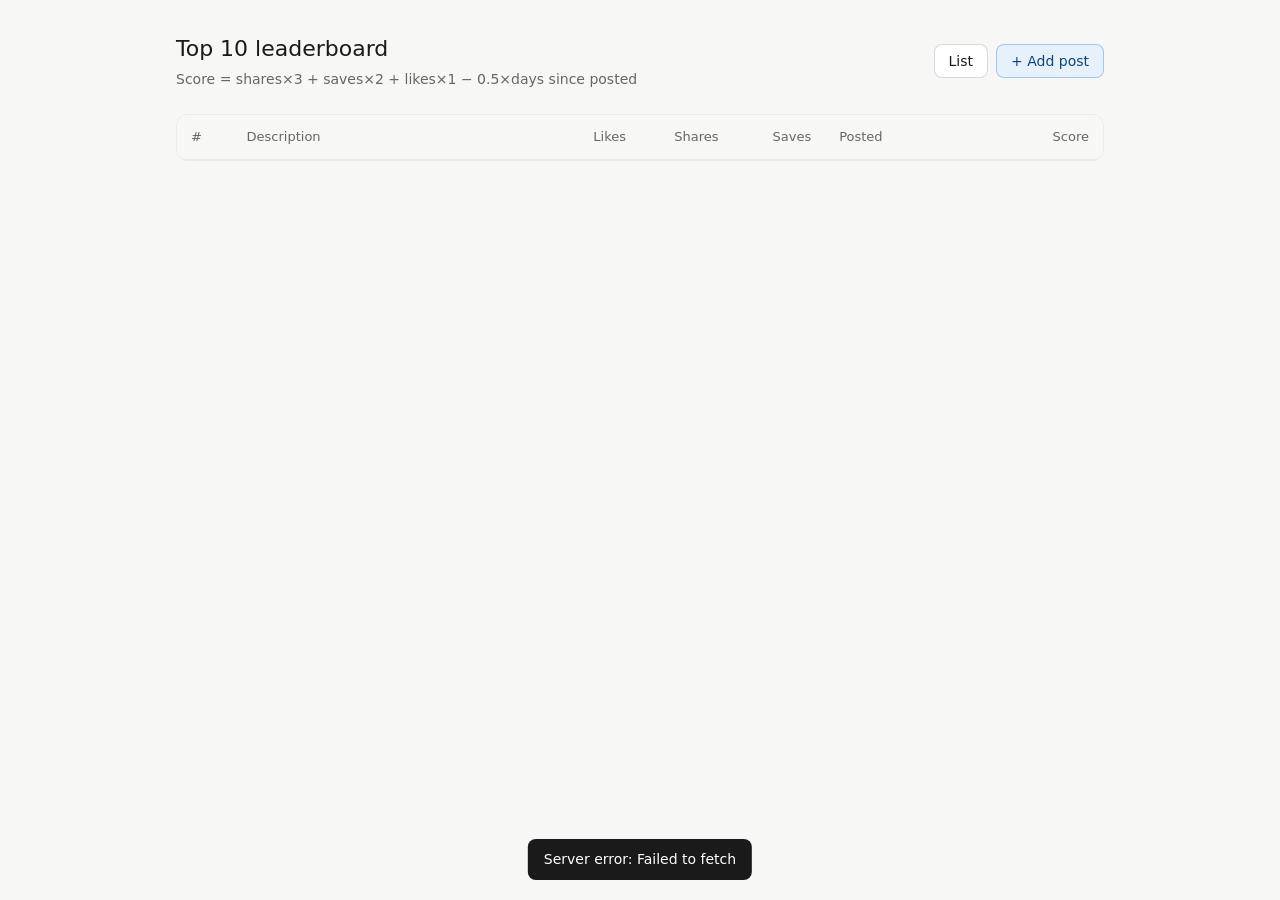
==== index.html @ f6952201 "Add files via upload" ====
<!doctype html>
<html lang="en">
<head>
  <meta charset="utf-8" />
  <meta name="viewport" content="width=device-width, initial-scale=1" />
  <title>Leaderboard</title>
  <style>
    :root {
      --bg:        #f7f7f5;
      --surface:   #ffffff;
      --border:    rgba(0,0,0,0.08);
      --border-2:  rgba(0,0,0,0.15);
      --text:      #1a1a1a;
      --muted:     #666;
      --subtle:    #999;
      --accent-bg: #e6f1fb;
      --accent-fg: #0c447c;
      --accent-bd: rgba(55,138,221,0.4);
      --radius:    12px;
      --radius-sm: 8px;
    }

    * { box-sizing: border-box; }
    body {
      margin: 0;
      font-family: -apple-system, BlinkMacSystemFont, "Segoe UI", system-ui, sans-serif;
      background: var(--bg);
      color: var(--text);
      line-height: 1.5;
    }
    .container { max-width: 960px; margin: 0 auto; padding: 2rem 1rem; }

    /* ---- Toolbar ---- */
    .toolbar {
      display: flex; align-items: center; justify-content: space-between;
      margin-bottom: 1.5rem; gap: 12px; flex-wrap: wrap;
    }
    .toolbar h1 { margin: 0 0 4px 0; font-size: 22px; font-weight: 500; }
    .toolbar .subtitle { margin: 0; font-size: 14px; color: var(--muted); }
    .toolbar-left { display: flex; align-items: center; gap: 10px; }
    .toolbar-right { display: flex; gap: 8px; align-items: flex-start; position: relative; }

    /* ---- Buttons ---- */
    button {
      background: var(--surface);
      border: 0.5px solid var(--border-2);
      border-radius: var(--radius-sm);
      padding: 8px 14px;
      font-size: 14px;
      font-family: inherit;
      color: var(--text);
      cursor: pointer;
      transition: background 0.12s;
    }
    button:hover { background: var(--bg); }
    button:active { transform: scale(0.98); }
    button.primary {
      background: var(--accent-bg);
      border-color: var(--accent-bd);
      color: var(--accent-fg);
      font-weight: 500;
    }
    button.icon-btn { padding: 6px 10px; font-size: 14px; }
    button.active { background: var(--bg); font-weight: 500; }
    button.engagement { font-size: 13px; padding: 6px 12px; }
    button.engagement .count { color: var(--muted); margin-left: 4px; }

    /* ---- Table (leaderboard) ---- */
    .card {
      background: var(--surface);
      border: 0.5px solid var(--border);
      border-radius: var(--radius);
      overflow: hidden;
    }
    table { width: 100%; border-collapse: collapse; table-layout: fixed; }
    th, td {
      padding: 12px 14px; font-size: 14px; text-align: left;
      border-bottom: 0.5px solid var(--border);
    }
    th {
      background: var(--bg);
      font-size: 13px; font-weight: 500; color: var(--muted);
    }
    tbody tr:last-child td { border-bottom: none; }
    td.num, th.num { text-align: right; }
    .rank { color: var(--muted); font-variant-numeric: tabular-nums; }
    .empty-state {
      padding: 3rem 1rem; text-align: center; color: var(--subtle);
    }

    /* ---- List view cards ---- */
    .post-list { display: flex; flex-direction: column; gap: 10px; }
    .post-card {
      background: var(--surface);
      border: 0.5px solid var(--border);
      border-radius: var(--radius);
      padding: 1rem 1.25rem;
    }
    .post-head {
      display: flex; justify-content: space-between;
      gap: 12px; align-items: flex-start; margin-bottom: 10px;
    }
    .post-desc { margin: 0; font-size: 15px; font-weight: 500; flex: 1; }
    .post-time { font-size: 12px; color: var(--subtle); white-space: nowrap; }
    .post-actions {
      display: flex; justify-content: space-between; align-items: center;
      flex-wrap: wrap; gap: 10px;
    }
    .post-actions-left { display: flex; gap: 8px; flex-wrap: wrap; }
    .post-score { font-size: 12px; color: var(--subtle); }

    /* ---- Filters dropdown ---- */
    .dropdown {
      position: absolute; top: calc(100% + 6px); right: 0;
      background: var(--surface); border: 0.5px solid var(--border-2);
      border-radius: var(--radius-sm); min-width: 220px; padding: 6px;
      z-index: 10;
      box-shadow: 0 4px 12px rgba(0,0,0,0.05);
    }
    .dropdown-label {
      margin: 6px 10px 4px; font-size: 11px; font-weight: 500;
      color: var(--subtle); text-transform: uppercase; letter-spacing: 0.05em;
    }
    .dropdown-item {
      display: flex; align-items: center; justify-content: space-between;
      padding: 8px 10px; font-size: 14px; border-radius: var(--radius-sm);
      cursor: pointer;
    }
    .dropdown-item:hover { background: var(--bg); }
    .dropdown-item.active { background: var(--bg); }
    .dropdown-hint {
      margin: 6px 10px 4px; padding-top: 6px;
      border-top: 0.5px solid var(--border); font-size: 11px; color: var(--subtle);
    }
    .hidden { display: none !important; }

    /* ---- Modal ---- */
    .modal-backdrop {
      position: fixed; inset: 0; background: rgba(0,0,0,0.45);
      display: flex; align-items: center; justify-content: center;
      z-index: 100; padding: 2rem 1rem;
    }
    .modal {
      background: var(--surface); border-radius: var(--radius);
      border: 0.5px solid var(--border); width: 100%; max-width: 440px;
      overflow: hidden;
    }
    .modal-head {
      padding: 1.25rem 1.5rem;
      border-bottom: 0.5px solid var(--border);
      display: flex; align-items: center; justify-content: space-between;
    }
    .modal-head h2 { margin: 0; font-size: 18px; font-weight: 500; }
    .modal-body { padding: 1.25rem 1.5rem; }
    .modal-body label { display: block; font-size: 13px; font-weight: 500;
      color: var(--muted); margin-bottom: 6px; }
    .modal-body label.small { font-size: 12px; color: var(--subtle);
      font-weight: 400; margin-bottom: 4px; }
    .modal-body textarea, .modal-body input {
      width: 100%; padding: 8px 12px; font-size: 14px; font-family: inherit;
      border: 0.5px solid var(--border-2); border-radius: var(--radius-sm);
      background: var(--surface); color: var(--text);
    }
    .modal-body textarea { min-height: 72px; resize: vertical; }
    .field-hint { margin: 4px 0 0 0; font-size: 12px; color: var(--subtle); }
    .grid-3 { display: grid; grid-template-columns: 1fr 1fr 1fr; gap: 10px;
      margin-bottom: 1.5rem; }
    .modal-actions { display: flex; justify-content: flex-end; gap: 8px; }

    /* ---- Toast ---- */
    .toast {
      position: fixed; bottom: 20px; left: 50%; transform: translateX(-50%);
      background: var(--text); color: var(--surface);
      padding: 10px 16px; border-radius: var(--radius-sm); font-size: 14px;
      z-index: 200; opacity: 0; transition: opacity 0.2s;
    }
    .toast.show { opacity: 1; }
  </style>
</head>
<body>

<div class="container">

  <!-- ============ HOME (leaderboard) ============ -->
  <div id="home-view">
    <div class="toolbar">
      <div>
        <h1>Top 10 leaderboard</h1>
        <p class="subtitle">Score = shares×3 + saves×2 + likes×1 − 0.5×days since posted</p>
      </div>
      <div class="toolbar-right">
        <button id="btn-open-list">List</button>
        <button class="primary" id="btn-open-add-home">+ Add post</button>
      </div>
    </div>
    <div class="card">
      <table>
        <thead>
          <tr>
            <th style="width:6%">#</th>
            <th style="width:34%">Description</th>
            <th class="num" style="width:10%">Likes</th>
            <th class="num" style="width:10%">Shares</th>
            <th class="num" style="width:10%">Saves</th>
            <th style="width:15%">Posted</th>
            <th class="num" style="width:15%">Score</th>
          </tr>
        </thead>
        <tbody id="leaderboard-body"></tbody>
      </table>
    </div>
  </div>

  <!-- ============ LIST VIEW ============ -->
  <div id="list-view" class="hidden">
    <div class="toolbar">
      <div class="toolbar-left">
        <button class="icon-btn" id="btn-back">←</button>
        <div>
          <h1>All posts</h1>
          <p class="subtitle" id="list-subtitle">Interact to boost a post up the leaderboard</p>
        </div>
      </div>
      <div class="toolbar-right">
        <div style="position:relative">
          <button id="btn-filters">
            <span>Filters</span>
            <span id="filter-indicator" style="color:var(--muted);font-size:12px"></span>
            <span style="font-size:10px;color:var(--muted)">▼</span>
          </button>
          <div class="dropdown hidden" id="filters-dropdown">
            <div class="dropdown-label">Sort by column</div>
            <div class="dropdown-item" data-sort="score">
              <span>Score</span><span class="arrow"></span>
            </div>
            <div class="dropdown-item" data-sort="description">
              <span>Description</span><span class="arrow"></span>
            </div>
            <div class="dropdown-item" data-sort="likes">
              <span>Likes</span><span class="arrow"></span>
            </div>
            <div class="dropdown-item" data-sort="shares">
              <span>Shares</span><span class="arrow"></span>
            </div>
            <div class="dropdown-item" data-sort="saves">
              <span>Saves</span><span class="arrow"></span>
            </div>
            <div class="dropdown-item" data-sort="posted">
              <span>Posted</span><span class="arrow"></span>
            </div>
            <div class="dropdown-hint">Click once for ↑, again for ↓</div>
          </div>
        </div>
        <button class="primary" id="btn-open-add-list">+ Add post</button>
      </div>
    </div>
    <div class="post-list" id="post-list"></div>
  </div>

  <!-- ============ ADD MODAL ============ -->
  <div class="modal-backdrop hidden" id="modal-backdrop">
    <div class="modal">
      <div class="modal-head">
        <h2>Add a new post</h2>
        <button class="icon-btn" id="btn-close-modal">×</button>
      </div>
      <div class="modal-body">
        <div style="margin-bottom:1.25rem">
          <label>Description</label>
          <textarea id="input-description" placeholder="What's the post about?" maxlength="500"></textarea>
          <p class="field-hint">Required · max 500 characters</p>
        </div>
        <label style="margin-bottom:10px">Initial engagement <span style="font-weight:400;color:var(--subtle)">(optional)</span></label>
        <div class="grid-3">
          <div>
            <label class="small">Likes</label>
            <input type="number" min="0" value="0" id="input-likes" />
          </div>
          <div>
            <label class="small">Shares</label>
            <input type="number" min="0" value="0" id="input-shares" />
          </div>
          <div>
            <label class="small">Saves</label>
            <input type="number" min="0" value="0" id="input-saves" />
          </div>
        </div>
        <div class="modal-actions">
          <button id="btn-cancel-add">Cancel</button>
          <button class="primary" id="btn-submit-add">Add post</button>
        </div>
      </div>
    </div>
  </div>

  <div class="toast" id="toast"></div>

</div>

<script>
/* ============================================================
   API client — every endpoint wrapped in one function.
   Base URL is in one place so it's easy to point at a hosted server.
   ============================================================ */
const API = "http://127.0.0.1:8000";

async function req(path, opts = {}) {
  const res = await fetch(`${API}${path}`, {
    headers: { "Content-Type": "application/json" },
    ...opts,
  });
  if (!res.ok) {
    const body = await res.text();
    throw new Error(`${res.status}: ${body}`);
  }
  return res.status === 204 ? null : res.json();
}

const api = {
  leaderboard: () => req("/leaderboard"),
  posts: (sortBy, order) => req(`/posts?sort_by=${sortBy}&order=${order}`),
  add: (body) => req("/add", { method: "POST", body: JSON.stringify(body) }),
  like:  (id) => req(`/posts/${id}/like`,  { method: "POST" }),
  share: (id) => req(`/posts/${id}/share`, { method: "POST" }),
  save:  (id) => req(`/posts/${id}/save`,  { method: "POST" }),
};

/* ============================================================
   View state — which screen, which sort.
   ============================================================ */
const state = {
  view: "home",             // "home" | "list"
  sortBy: "score",          // active sort column
  order: "desc",            // "asc" | "desc"
};

/* ============================================================
   Utilities
   ============================================================ */
function relativeTime(iso) {
  const then = new Date(iso);
  const days = Math.floor((new Date() - then) / 86400000);
  if (days <= 0) return "Posted today";
  if (days === 1) return "Posted yesterday";
  return `Posted ${days} days ago`;
}

function fmtScore(n) {
  // Integer if whole, else 1 decimal. Avoids "170.0" noise while keeping "20.5".
  return Number.isInteger(n) ? String(n) : n.toFixed(1);
}

function toast(msg) {
  const el = document.getElementById("toast");
  el.textContent = msg;
  el.classList.add("show");
  setTimeout(() => el.classList.remove("show"), 1500);
}

/* ============================================================
   Home view renderer
   ============================================================ */
async function renderHome() {
  const tbody = document.getElementById("leaderboard-body");
  const posts = await api.leaderboard();

  if (posts.length === 0) {
    tbody.innerHTML = `
      <tr><td colspan="7" class="empty-state">
        <div style="font-size:24px;color:var(--subtle)">+</div>
        <div>No posts yet</div>
        <div style="font-size:13px;color:var(--subtle)">Click "Add post" to submit your first entry</div>
      </td></tr>`;
    return;
  }

  tbody.innerHTML = posts.map((p, i) => `
    <tr>
      <td class="rank">${i + 1}</td>
      <td>${escapeHtml(p.description)}</td>
      <td class="num">${p.likes}</td>
      <td class="num">${p.shares}</td>
      <td class="num">${p.saves}</td>
      <td>${relativeTime(p.created_at)}</td>
      <td class="num">${fmtScore(p.score)}</td>
    </tr>
  `).join("");
}

/* ============================================================
   List view renderer
   ============================================================ */
async function renderList() {
  const list = document.getElementById("post-list");
  const posts = await api.posts(state.sortBy, state.order);

  // Subtitle reflects active sort
  const dirWord = state.order === "asc" ? "ascending" : "descending";
  document.getElementById("list-subtitle").textContent =
    `Sorted by ${state.sortBy}, ${dirWord}`;

  // Button indicator
  const arrow = state.order === "asc" ? "↑" : "↓";
  document.getElementById("filter-indicator").textContent =
    `${cap(state.sortBy)} ${arrow}`;

  // Dropdown active state
  document.querySelectorAll(".dropdown-item").forEach(el => {
    const isActive = el.dataset.sort === state.sortBy;
    el.classList.toggle("active", isActive);
    el.querySelector(".arrow").textContent = isActive ? arrow : "";
  });

  if (posts.length === 0) {
    list.innerHTML = `<div class="empty-state card" style="padding:3rem 1rem">No posts yet</div>`;
    return;
  }

  list.innerHTML = posts.map(p => `
    <div class="post-card" data-id="${p.id}">
      <div class="post-head">
        <p class="post-desc">${escapeHtml(p.description)}</p>
        <span class="post-time">${relativeTime(p.created_at)}</span>
      </div>
      <div class="post-actions">
        <div class="post-actions-left">
          <button class="engagement" data-action="like"  data-id="${p.id}">
            Like<span class="count">· ${p.likes}</span>
          </button>
          <button class="engagement" data-action="share" data-id="${p.id}">
            Share<span class="count">· ${p.shares}</span>
          </button>
          <button class="engagement" data-action="save"  data-id="${p.id}">
            Save<span class="count">· ${p.saves}</span>
          </button>
        </div>
        <span class="post-score">Score ${fmtScore(p.score)}</span>
      </div>
    </div>
  `).join("");
}

function cap(s) { return s.charAt(0).toUpperCase() + s.slice(1); }

function escapeHtml(s) {
  return String(s).replace(/[&<>"']/g, c => ({
    "&": "&amp;", "<": "&lt;", ">": "&gt;", '"': "&quot;", "'": "&#39;"
  }[c]));
}

/* ============================================================
   View switching
   ============================================================ */
function show(view) {
  state.view = view;
  document.getElementById("home-view").classList.toggle("hidden", view !== "home");
  document.getElementById("list-view").classList.toggle("hidden", view !== "list");
  refresh();
}

async function refresh() {
  try {
    if (state.view === "home") await renderHome();
    else await renderList();
  } catch (err) {
    toast("Server error: " + err.message);
    console.error(err);
  }
}

/* ============================================================
   Event wiring
   ============================================================ */
document.getElementById("btn-open-list").onclick = () => show("list");
document.getElementById("btn-back").onclick = () => show("home");

document.getElementById("btn-open-add-home").onclick = openAddModal;
document.getElementById("btn-open-add-list").onclick = openAddModal;
document.getElementById("btn-close-modal").onclick = closeAddModal;
document.getElementById("btn-cancel-add").onclick = closeAddModal;
document.getElementById("btn-submit-add").onclick = submitAdd;

// Filters dropdown toggle
document.getElementById("btn-filters").onclick = (e) => {
  e.stopPropagation();
  document.getElementById("filters-dropdown").classList.toggle("hidden");
};
// Click-outside to close
document.addEventListener("click", (e) => {
  const dd = document.getElementById("filters-dropdown");
  if (!dd.contains(e.target) && e.target.id !== "btn-filters") {
    dd.classList.add("hidden");
  }
});

// Sort item clicks — toggle asc/desc when clicking same column
document.querySelectorAll(".dropdown-item").forEach(el => {
  el.onclick = (e) => {
    e.stopPropagation();
    const col = el.dataset.sort;
    if (state.sortBy === col) {
      state.order = state.order === "asc" ? "desc" : "asc";
    } else {
      state.sortBy = col;
      state.order = "asc";  // new column → start ascending per spec
    }
    refresh();
  };
});

// Engagement button clicks — delegated on #post-list
document.getElementById("post-list").onclick = async (e) => {
  const btn = e.target.closest("button.engagement");
  if (!btn) return;
  const { id, action } = btn.dataset;
  try {
    await api[action](id);
    refresh();
  } catch (err) {
    toast("Action failed: " + err.message);
  }
};

function openAddModal() {
  document.getElementById("modal-backdrop").classList.remove("hidden");
  document.getElementById("input-description").focus();
}
function closeAddModal() {
  document.getElementById("modal-backdrop").classList.add("hidden");
  document.getElementById("input-description").value = "";
  document.getElementById("input-likes").value = "0";
  document.getElementById("input-shares").value = "0";
  document.getElementById("input-saves").value = "0";
}
async function submitAdd() {
  const desc = document.getElementById("input-description").value.trim();
  if (!desc) { toast("Description is required"); return; }
  try {
    await api.add({
      description: desc,
      likes:  +document.getElementById("input-likes").value  || 0,
      shares: +document.getElementById("input-shares").value || 0,
      saves:  +document.getElementById("input-saves").value  || 0,
    });
    closeAddModal();
    toast("Post added");
    refresh();
  } catch (err) {
    toast("Add failed: " + err.message);
  }
}

/* ============================================================
   Initial load + polling fallback (every 10s)
   ============================================================ */
refresh();
setInterval(refresh, 10000);
</script>
</body>
</html>
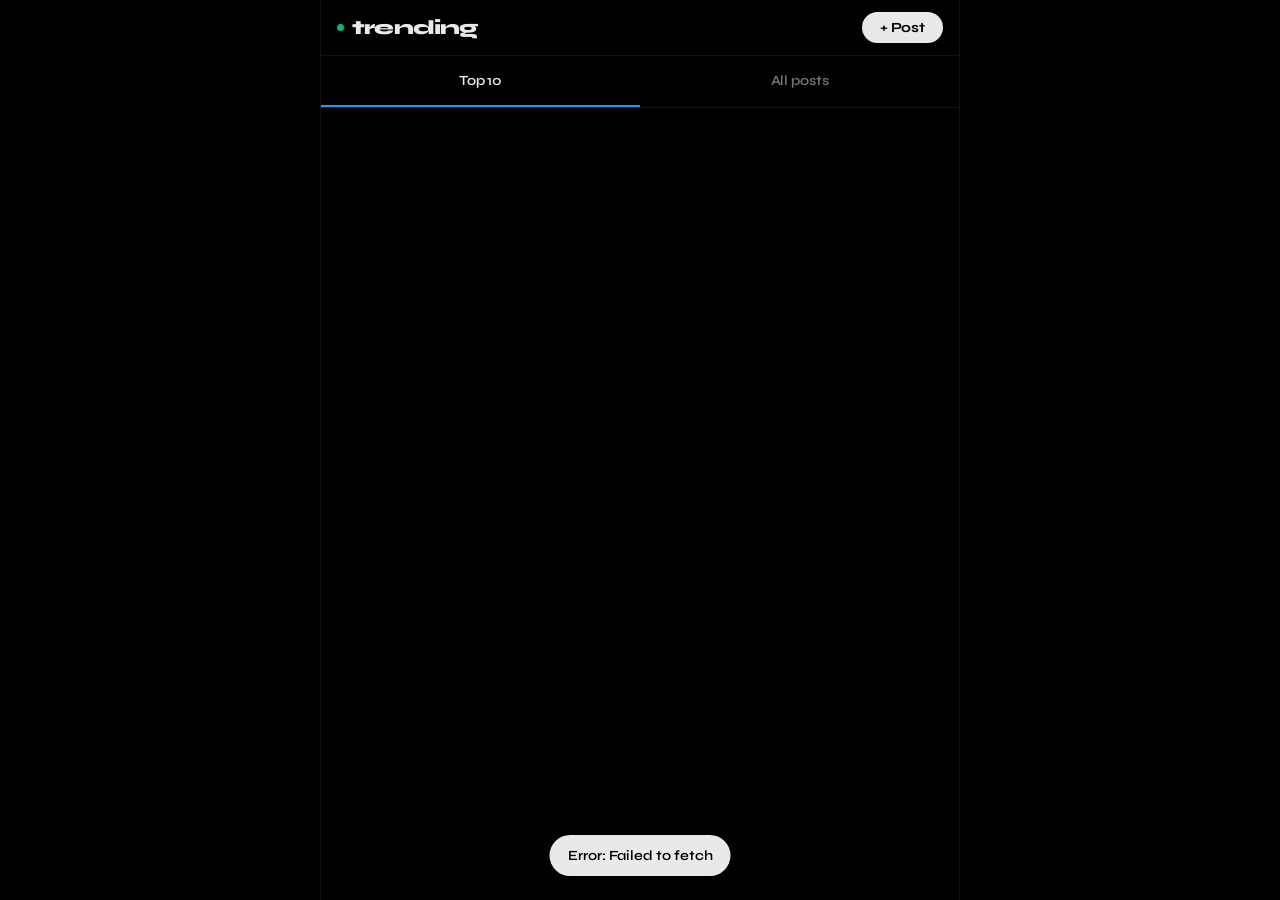
==== commit 2d40f312: "updated frontend" ====
--- a/index.html
+++ b/index.html
@@ -3,458 +3,576 @@
 <head>
   <meta charset="utf-8" />
   <meta name="viewport" content="width=device-width, initial-scale=1" />
-  <title>Leaderboard</title>
+  <title>Trending Leaderboard</title>
+  <link rel="preconnect" href="https://fonts.googleapis.com" />
+  <link href="https://fonts.googleapis.com/css2?family=Syne:wght@400;500;600;700;800&family=DM+Mono:wght@400;500&display=swap" rel="stylesheet" />
   <style>
     :root {
-      --bg:        #f7f7f5;
-      --surface:   #ffffff;
-      --border:    rgba(0,0,0,0.08);
-      --border-2:  rgba(0,0,0,0.15);
-      --text:      #1a1a1a;
-      --muted:     #666;
-      --subtle:    #999;
-      --accent-bg: #e6f1fb;
-      --accent-fg: #0c447c;
-      --accent-bd: rgba(55,138,221,0.4);
-      --radius:    12px;
-      --radius-sm: 8px;
-    }
-
-    * { box-sizing: border-box; }
+      --bg:         #000000;
+      --surface:    #0f0f0f;
+      --surface-2:  #161616;
+      --surface-3:  #1e1e1e;
+      --border:     rgba(255,255,255,0.07);
+      --border-2:   rgba(255,255,255,0.12);
+      --text:       #e7e9ea;
+      --muted:      #71767b;
+      --subtle:     #3e4144;
+      --accent:     #1d9bf0;
+      --accent-dim: rgba(29,155,240,0.12);
+      --heart:      #f91880;
+      --heart-dim:  rgba(249,24,128,0.12);
+      --share:      #00ba7c;
+      --share-dim:  rgba(0,186,124,0.12);
+      --save:       #1d9bf0;
+      --save-dim:   rgba(29,155,240,0.12);
+      --gold:       #FFD700;
+      --gold-dim:   rgba(255,215,0,0.12);
+      --radius:     16px;
+      --radius-sm:  10px;
+      --mono:       'DM Mono', monospace;
+      --sans:       'Syne', sans-serif;
+    }
+
+    * { box-sizing: border-box; margin: 0; padding: 0; }
+
     body {
-      margin: 0;
-      font-family: -apple-system, BlinkMacSystemFont, "Segoe UI", system-ui, sans-serif;
       background: var(--bg);
       color: var(--text);
+      font-family: var(--sans);
       line-height: 1.5;
-    }
-    .container { max-width: 960px; margin: 0 auto; padding: 2rem 1rem; }
-
-    /* ---- Toolbar ---- */
-    .toolbar {
+      min-height: 100vh;
+    }
+
+    .hidden { display: none !important; }
+
+    .shell {
+      max-width: 640px;
+      margin: 0 auto;
+      border-left: 0.5px solid var(--border);
+      border-right: 0.5px solid var(--border);
+      min-height: 100vh;
+    }
+
+    .topnav {
+      position: sticky; top: 0; z-index: 50;
+      background: rgba(0,0,0,0.85);
+      backdrop-filter: blur(12px);
+      border-bottom: 0.5px solid var(--border);
+      padding: 0 16px;
       display: flex; align-items: center; justify-content: space-between;
-      margin-bottom: 1.5rem; gap: 12px; flex-wrap: wrap;
-    }
-    .toolbar h1 { margin: 0 0 4px 0; font-size: 22px; font-weight: 500; }
-    .toolbar .subtitle { margin: 0; font-size: 14px; color: var(--muted); }
-    .toolbar-left { display: flex; align-items: center; gap: 10px; }
-    .toolbar-right { display: flex; gap: 8px; align-items: flex-start; position: relative; }
-
-    /* ---- Buttons ---- */
+      height: 56px;
+    }
+    .topnav-brand {
+      font-size: 20px; font-weight: 800; color: var(--text);
+      letter-spacing: -0.04em; display: flex; align-items: center; gap: 8px;
+    }
+    .live-dot {
+      width: 7px; height: 7px; border-radius: 50%;
+      background: var(--share);
+      animation: livepulse 1.8s ease-in-out infinite;
+    }
+    @keyframes livepulse { 0%,100%{opacity:1;transform:scale(1)} 50%{opacity:0.4;transform:scale(0.8)} }
+
+    .topnav-actions { display: flex; gap: 8px; align-items: center; }
+
+    .tabs {
+      display: flex; border-bottom: 0.5px solid var(--border);
+      position: sticky; top: 56px; z-index: 40;
+      background: rgba(0,0,0,0.85); backdrop-filter: blur(12px);
+    }
+    .tab {
+      flex: 1; text-align: center; padding: 14px 0;
+      font-size: 14px; font-weight: 600; color: var(--muted);
+      cursor: pointer; border-bottom: 2px solid transparent;
+      transition: color 0.15s, border-color 0.15s;
+      letter-spacing: -0.01em;
+    }
+    .tab:hover { color: var(--text); background: rgba(255,255,255,0.03); }
+    .tab.active { color: var(--text); border-color: var(--accent); }
+
     button {
+      font-family: var(--sans);
+      cursor: pointer;
+      border: none;
+      transition: all 0.12s;
+    }
+    button:active { transform: scale(0.96); }
+
+    .btn-ghost {
+      background: transparent;
+      border: 0.5px solid var(--border-2);
+      color: var(--text);
+      font-size: 14px; font-weight: 600;
+      padding: 7px 16px;
+      border-radius: 999px;
+    }
+    .btn-ghost:hover { background: var(--surface-3); }
+
+    .btn-primary {
+      background: var(--text);
+      color: var(--bg);
+      font-size: 14px; font-weight: 700;
+      padding: 7px 18px;
+      border-radius: 999px;
+      letter-spacing: -0.01em;
+    }
+    .btn-primary:hover { opacity: 0.88; }
+
+    .btn-icon {
+      background: transparent;
+      color: var(--muted);
+      font-size: 18px;
+      width: 36px; height: 36px;
+      border-radius: 50%;
+      display: flex; align-items: center; justify-content: center;
+      border: 0.5px solid var(--border-2);
+    }
+    .btn-icon:hover { background: var(--surface-3); color: var(--text); }
+
+    .sort-bar {
+      display: flex; align-items: center; gap: 8px;
+      padding: 10px 16px; border-bottom: 0.5px solid var(--border);
+      overflow-x: auto; scrollbar-width: none;
+    }
+    .sort-bar::-webkit-scrollbar { display: none; }
+    .sort-label { font-size: 12px; color: var(--muted); white-space: nowrap; margin-right: 4px; }
+    .sort-chip {
+      font-size: 12px; font-weight: 600; font-family: var(--sans);
+      padding: 4px 12px; border-radius: 999px; white-space: nowrap;
+      background: var(--surface-3); color: var(--muted);
+      border: 0.5px solid var(--border);
+      cursor: pointer; transition: all 0.12s;
+    }
+    .sort-chip:hover { color: var(--text); border-color: var(--border-2); }
+    .sort-chip.active { background: var(--accent-dim); color: var(--accent); border-color: rgba(29,155,240,0.3); }
+    .sort-dir { font-size: 11px; margin-left: 2px; }
+
+    .feed { display: flex; flex-direction: column; }
+
+    .post {
+      display: flex; gap: 12px;
+      padding: 14px 16px;
+      border-bottom: 0.5px solid var(--border);
+      transition: background 0.1s;
+    }
+    .post:hover { background: rgba(255,255,255,0.02); }
+
+    .post-avatar {
+      width: 40px; height: 40px; border-radius: 50%;
+      flex-shrink: 0;
+      display: flex; align-items: center; justify-content: center;
+      font-size: 15px; font-weight: 800; color: #fff;
+      letter-spacing: -0.02em;
+    }
+
+    .post-body { flex: 1; min-width: 0; }
+
+    .post-header {
+      display: flex; align-items: center; gap: 6px;
+      margin-bottom: 4px; flex-wrap: wrap;
+    }
+    .post-handle { font-size: 14px; font-weight: 700; color: var(--text); }
+    .post-time { font-size: 13px; color: var(--muted); }
+    .post-rank-badge {
+      margin-left: auto;
+      font-size: 11px; font-weight: 700;
+      font-family: var(--mono);
+      padding: 2px 9px; border-radius: 999px;
+      color: var(--muted); background: var(--surface-3);
+      border: 0.5px solid var(--border);
+    }
+    .post-rank-badge.rank-1 { color: var(--gold); background: var(--gold-dim); border-color: rgba(255,215,0,0.25); }
+    .post-rank-badge.rank-2 { color: #C0C0C0; background: rgba(192,192,192,0.1); border-color: rgba(192,192,192,0.25); }
+    .post-rank-badge.rank-3 { color: #CD7F32; background: rgba(205,127,50,0.1); border-color: rgba(205,127,50,0.25); }
+
+    .post-text {
+      font-size: 15px; color: var(--text);
+      line-height: 1.55; margin-bottom: 10px;
+      word-break: break-word;
+    }
+
+    .score-bar-wrap { margin-bottom: 12px; }
+    .score-bar-track {
+      height: 2px; background: var(--surface-3); border-radius: 1px;
+    }
+    .score-bar-fill {
+      height: 100%; border-radius: 1px;
+      background: linear-gradient(90deg, var(--accent), var(--share));
+      transition: width 0.4s ease;
+    }
+    .score-label {
+      display: flex; justify-content: space-between;
+      margin-bottom: 5px;
+    }
+    .score-label-text { font-size: 11px; color: var(--muted); font-family: var(--mono); }
+    .score-label-val { font-size: 11px; color: var(--accent); font-family: var(--mono); font-weight: 500; }
+
+    .post-engage { display: flex; gap: 6px; flex-wrap: wrap; }
+
+    .eng-btn {
+      display: flex; align-items: center; gap: 6px;
+      font-size: 13px; font-weight: 600;
+      padding: 6px 13px; border-radius: 999px;
+      background: transparent;
+      border: 0.5px solid var(--border);
+      color: var(--muted);
+      transition: all 0.15s;
+      font-family: var(--sans);
+    }
+    .eng-btn:hover { border-color: var(--border-2); }
+
+    .eng-btn.like:hover  { color: var(--heart); background: var(--heart-dim); border-color: rgba(249,24,128,0.25); }
+    .eng-btn.share:hover { color: var(--share); background: var(--share-dim); border-color: rgba(0,186,124,0.25); }
+    .eng-btn.save:hover  { color: var(--save);  background: var(--save-dim);  border-color: rgba(29,155,240,0.25); }
+
+    .eng-icon {
+      width: 16px; height: 16px; border-radius: 50%;
+      border: 1.5px solid currentColor;
+      flex-shrink: 0; display: flex; align-items: center; justify-content: center;
+    }
+    .eng-btn.like  .eng-icon { color: var(--heart); }
+    .eng-btn.share .eng-icon { color: var(--share); }
+    .eng-btn.save  .eng-icon { color: var(--save); }
+
+    .eng-icon svg { width: 8px; height: 8px; fill: currentColor; }
+    .eng-count { font-family: var(--mono); font-size: 12px; }
+
+    .post-stats {
+      display: flex; gap: 16px; margin-bottom: 10px; flex-wrap: wrap;
+    }
+    .stat { display: flex; align-items: center; gap: 5px; font-size: 13px; color: var(--muted); }
+    .stat-dot { width: 8px; height: 8px; border-radius: 50%; flex-shrink: 0; }
+    .stat-dot.heart { background: var(--heart); }
+    .stat-dot.share { background: var(--share); }
+    .stat-dot.save  { background: var(--save); }
+    .stat-val { font-family: var(--mono); font-size: 12px; }
+
+ 
+    .empty {
+      padding: 4rem 2rem; text-align: center; color: var(--muted);
+    }
+    .empty-icon {
+      width: 52px; height: 52px; border-radius: 50%;
+      background: var(--surface-2); border: 0.5px solid var(--border);
+      margin: 0 auto 16px;
+      display: flex; align-items: center; justify-content: center;
+      font-size: 22px; color: var(--subtle);
+    }
+    .empty h3 { font-size: 18px; font-weight: 700; color: var(--text); margin-bottom: 6px; }
+    .empty p { font-size: 14px; color: var(--muted); }
+
+   
+    .modal-backdrop {
+      position: fixed; inset: 0;
+      background: rgba(0,0,0,0.7);
+      display: flex; align-items: center; justify-content: center;
+      z-index: 200; padding: 1rem;
+      backdrop-filter: blur(4px);
+    }
+    .modal {
       background: var(--surface);
       border: 0.5px solid var(--border-2);
-      border-radius: var(--radius-sm);
-      padding: 8px 14px;
-      font-size: 14px;
-      font-family: inherit;
-      color: var(--text);
-      cursor: pointer;
-      transition: background 0.12s;
-    }
-    button:hover { background: var(--bg); }
-    button:active { transform: scale(0.98); }
-    button.primary {
-      background: var(--accent-bg);
-      border-color: var(--accent-bd);
-      color: var(--accent-fg);
-      font-weight: 500;
-    }
-    button.icon-btn { padding: 6px 10px; font-size: 14px; }
-    button.active { background: var(--bg); font-weight: 500; }
-    button.engagement { font-size: 13px; padding: 6px 12px; }
-    button.engagement .count { color: var(--muted); margin-left: 4px; }
-
-    /* ---- Table (leaderboard) ---- */
-    .card {
-      background: var(--surface);
-      border: 0.5px solid var(--border);
       border-radius: var(--radius);
+      width: 100%; max-width: 480px;
       overflow: hidden;
-    }
-    table { width: 100%; border-collapse: collapse; table-layout: fixed; }
-    th, td {
-      padding: 12px 14px; font-size: 14px; text-align: left;
-      border-bottom: 0.5px solid var(--border);
-    }
-    th {
-      background: var(--bg);
-      font-size: 13px; font-weight: 500; color: var(--muted);
-    }
-    tbody tr:last-child td { border-bottom: none; }
-    td.num, th.num { text-align: right; }
-    .rank { color: var(--muted); font-variant-numeric: tabular-nums; }
-    .empty-state {
-      padding: 3rem 1rem; text-align: center; color: var(--subtle);
-    }
-
-    /* ---- List view cards ---- */
-    .post-list { display: flex; flex-direction: column; gap: 10px; }
-    .post-card {
-      background: var(--surface);
-      border: 0.5px solid var(--border);
-      border-radius: var(--radius);
-      padding: 1rem 1.25rem;
-    }
-    .post-head {
-      display: flex; justify-content: space-between;
-      gap: 12px; align-items: flex-start; margin-bottom: 10px;
-    }
-    .post-desc { margin: 0; font-size: 15px; font-weight: 500; flex: 1; }
-    .post-time { font-size: 12px; color: var(--subtle); white-space: nowrap; }
-    .post-actions {
-      display: flex; justify-content: space-between; align-items: center;
-      flex-wrap: wrap; gap: 10px;
-    }
-    .post-actions-left { display: flex; gap: 8px; flex-wrap: wrap; }
-    .post-score { font-size: 12px; color: var(--subtle); }
-
-    /* ---- Filters dropdown ---- */
-    .dropdown {
-      position: absolute; top: calc(100% + 6px); right: 0;
-      background: var(--surface); border: 0.5px solid var(--border-2);
-      border-radius: var(--radius-sm); min-width: 220px; padding: 6px;
-      z-index: 10;
-      box-shadow: 0 4px 12px rgba(0,0,0,0.05);
-    }
-    .dropdown-label {
-      margin: 6px 10px 4px; font-size: 11px; font-weight: 500;
-      color: var(--subtle); text-transform: uppercase; letter-spacing: 0.05em;
-    }
-    .dropdown-item {
-      display: flex; align-items: center; justify-content: space-between;
-      padding: 8px 10px; font-size: 14px; border-radius: var(--radius-sm);
-      cursor: pointer;
-    }
-    .dropdown-item:hover { background: var(--bg); }
-    .dropdown-item.active { background: var(--bg); }
-    .dropdown-hint {
-      margin: 6px 10px 4px; padding-top: 6px;
-      border-top: 0.5px solid var(--border); font-size: 11px; color: var(--subtle);
-    }
-    .hidden { display: none !important; }
-
-    /* ---- Modal ---- */
-    .modal-backdrop {
-      position: fixed; inset: 0; background: rgba(0,0,0,0.45);
-      display: flex; align-items: center; justify-content: center;
-      z-index: 100; padding: 2rem 1rem;
-    }
-    .modal {
-      background: var(--surface); border-radius: var(--radius);
-      border: 0.5px solid var(--border); width: 100%; max-width: 440px;
-      overflow: hidden;
-    }
+      animation: modalIn 0.18s ease;
+    }
+    @keyframes modalIn { from{opacity:0;transform:scale(0.96)} to{opacity:1;transform:scale(1)} }
+
     .modal-head {
-      padding: 1.25rem 1.5rem;
+      padding: 16px 20px;
       border-bottom: 0.5px solid var(--border);
       display: flex; align-items: center; justify-content: space-between;
     }
-    .modal-head h2 { margin: 0; font-size: 18px; font-weight: 500; }
-    .modal-body { padding: 1.25rem 1.5rem; }
-    .modal-body label { display: block; font-size: 13px; font-weight: 500;
-      color: var(--muted); margin-bottom: 6px; }
-    .modal-body label.small { font-size: 12px; color: var(--subtle);
-      font-weight: 400; margin-bottom: 4px; }
-    .modal-body textarea, .modal-body input {
-      width: 100%; padding: 8px 12px; font-size: 14px; font-family: inherit;
-      border: 0.5px solid var(--border-2); border-radius: var(--radius-sm);
-      background: var(--surface); color: var(--text);
-    }
-    .modal-body textarea { min-height: 72px; resize: vertical; }
-    .field-hint { margin: 4px 0 0 0; font-size: 12px; color: var(--subtle); }
-    .grid-3 { display: grid; grid-template-columns: 1fr 1fr 1fr; gap: 10px;
-      margin-bottom: 1.5rem; }
-    .modal-actions { display: flex; justify-content: flex-end; gap: 8px; }
-
-    /* ---- Toast ---- */
+    .modal-head h2 { font-size: 18px; font-weight: 800; color: var(--text); letter-spacing: -0.03em; }
+
+    .modal-body { padding: 20px; }
+
+    .field { margin-bottom: 18px; }
+    .field label {
+      display: block; font-size: 12px; font-weight: 600;
+      color: var(--muted); margin-bottom: 8px;
+      text-transform: uppercase; letter-spacing: 0.06em;
+    }
+    .field textarea, .field input[type="number"] {
+      width: 100%; background: var(--surface-2);
+      border: 0.5px solid var(--border-2);
+      border-radius: var(--radius-sm);
+      color: var(--text); font-family: var(--sans);
+      font-size: 15px; padding: 10px 14px;
+      outline: none; transition: border-color 0.15s;
+    }
+    .field textarea:focus, .field input[type="number"]:focus {
+      border-color: var(--accent);
+    }
+    .field textarea { min-height: 80px; resize: vertical; line-height: 1.5; }
+    .field-hint { font-size: 12px; color: var(--muted); margin-top: 5px; }
+
+    .grid-3 { display: grid; grid-template-columns: 1fr 1fr 1fr; gap: 10px; }
+    .grid-3 label { font-size: 11px; color: var(--muted); margin-bottom: 5px; display: flex; align-items: center; gap: 5px; }
+    .grid-3 .dot { width: 7px; height: 7px; border-radius: 50%; }
+
+    .modal-actions { display: flex; justify-content: flex-end; gap: 8px; margin-top: 6px; }
+
     .toast {
-      position: fixed; bottom: 20px; left: 50%; transform: translateX(-50%);
-      background: var(--text); color: var(--surface);
-      padding: 10px 16px; border-radius: var(--radius-sm); font-size: 14px;
-      z-index: 200; opacity: 0; transition: opacity 0.2s;
+      position: fixed; bottom: 24px; left: 50%; transform: translateX(-50%);
+      background: var(--text); color: var(--bg);
+      padding: 10px 18px; border-radius: 999px;
+      font-size: 14px; font-weight: 600; font-family: var(--sans);
+      z-index: 300; opacity: 0;
+      transition: opacity 0.2s, transform 0.2s;
+      pointer-events: none; white-space: nowrap;
     }
     .toast.show { opacity: 1; }
+
+    ::-webkit-scrollbar { width: 4px; }
+    ::-webkit-scrollbar-track { background: transparent; }
+    ::-webkit-scrollbar-thumb { background: var(--surface-3); border-radius: 2px; }
   </style>
 </head>
 <body>
 
-<div class="container">
-
-  <!-- ============ HOME (leaderboard) ============ -->
+<div class="shell">
+
+  <nav class="topnav">
+    <div class="topnav-brand">
+      <div class="live-dot"></div>
+      trending
+    </div>
+    <div class="topnav-actions">
+      <button class="btn-primary" id="btn-open-add">+ Post</button>
+    </div>
+  </nav>
+
+  <div class="tabs">
+    <div class="tab active" id="tab-home" onclick="show('home')">Top 10</div>
+    <div class="tab" id="tab-list" onclick="show('list')">All posts</div>
+  </div>
+
   <div id="home-view">
-    <div class="toolbar">
-      <div>
-        <h1>Top 10 leaderboard</h1>
-        <p class="subtitle">Score = shares×3 + saves×2 + likes×1 − 0.5×days since posted</p>
-      </div>
-      <div class="toolbar-right">
-        <button id="btn-open-list">List</button>
-        <button class="primary" id="btn-open-add-home">+ Add post</button>
-      </div>
+    <div class="feed" id="leaderboard-feed"></div>
+  </div>
+
+  <div id="list-view" class="hidden">
+    <div class="sort-bar">
+      <span class="sort-label">Sort:</span>
+      <div class="sort-chip active" data-sort="score">Score <span class="sort-dir">↓</span></div>
+      <div class="sort-chip" data-sort="likes">Likes <span class="sort-dir"></span></div>
+      <div class="sort-chip" data-sort="shares">Shares <span class="sort-dir"></span></div>
+      <div class="sort-chip" data-sort="saves">Saves <span class="sort-dir"></span></div>
+      <div class="sort-chip" data-sort="posted">Posted <span class="sort-dir"></span></div>
+      <div class="sort-chip" data-sort="description">A–Z <span class="sort-dir"></span></div>
     </div>
-    <div class="card">
-      <table>
-        <thead>
-          <tr>
-            <th style="width:6%">#</th>
-            <th style="width:34%">Description</th>
-            <th class="num" style="width:10%">Likes</th>
-            <th class="num" style="width:10%">Shares</th>
-            <th class="num" style="width:10%">Saves</th>
-            <th style="width:15%">Posted</th>
-            <th class="num" style="width:15%">Score</th>
-          </tr>
-        </thead>
-        <tbody id="leaderboard-body"></tbody>
-      </table>
-    </div>
+    <div class="feed" id="post-feed"></div>
   </div>
 
-  <!-- ============ LIST VIEW ============ -->
-  <div id="list-view" class="hidden">
-    <div class="toolbar">
-      <div class="toolbar-left">
-        <button class="icon-btn" id="btn-back">←</button>
-        <div>
-          <h1>All posts</h1>
-          <p class="subtitle" id="list-subtitle">Interact to boost a post up the leaderboard</p>
-        </div>
-      </div>
-      <div class="toolbar-right">
-        <div style="position:relative">
-          <button id="btn-filters">
-            <span>Filters</span>
-            <span id="filter-indicator" style="color:var(--muted);font-size:12px"></span>
-            <span style="font-size:10px;color:var(--muted)">▼</span>
-          </button>
-          <div class="dropdown hidden" id="filters-dropdown">
-            <div class="dropdown-label">Sort by column</div>
-            <div class="dropdown-item" data-sort="score">
-              <span>Score</span><span class="arrow"></span>
-            </div>
-            <div class="dropdown-item" data-sort="description">
-              <span>Description</span><span class="arrow"></span>
-            </div>
-            <div class="dropdown-item" data-sort="likes">
-              <span>Likes</span><span class="arrow"></span>
-            </div>
-            <div class="dropdown-item" data-sort="shares">
-              <span>Shares</span><span class="arrow"></span>
-            </div>
-            <div class="dropdown-item" data-sort="saves">
-              <span>Saves</span><span class="arrow"></span>
-            </div>
-            <div class="dropdown-item" data-sort="posted">
-              <span>Posted</span><span class="arrow"></span>
-            </div>
-            <div class="dropdown-hint">Click once for ↑, again for ↓</div>
-          </div>
-        </div>
-        <button class="primary" id="btn-open-add-list">+ Add post</button>
-      </div>
-    </div>
-    <div class="post-list" id="post-list"></div>
-  </div>
-
-  <!-- ============ ADD MODAL ============ -->
   <div class="modal-backdrop hidden" id="modal-backdrop">
     <div class="modal">
       <div class="modal-head">
-        <h2>Add a new post</h2>
-        <button class="icon-btn" id="btn-close-modal">×</button>
+        <h2>New post</h2>
+        <button class="btn-icon" id="btn-close-modal">✕</button>
       </div>
       <div class="modal-body">
-        <div style="margin-bottom:1.25rem">
-          <label>Description</label>
-          <textarea id="input-description" placeholder="What's the post about?" maxlength="500"></textarea>
-          <p class="field-hint">Required · max 500 characters</p>
-        </div>
-        <label style="margin-bottom:10px">Initial engagement <span style="font-weight:400;color:var(--subtle)">(optional)</span></label>
-        <div class="grid-3">
-          <div>
-            <label class="small">Likes</label>
-            <input type="number" min="0" value="0" id="input-likes" />
+        <div class="field">
+          <label>What's happening?</label>
+          <textarea id="input-description" placeholder="Write your post…" maxlength="500"></textarea>
+          <div class="field-hint">Required · max 500 characters</div>
+        </div>
+        <div class="field">
+          <label>Initial engagement <span style="font-weight:400;text-transform:none;letter-spacing:0">(optional)</span></label>
+          <div class="grid-3">
+            <div>
+              <label><span class="dot" style="background:var(--heart)"></span>Likes</label>
+              <input type="number" min="0" value="0" id="input-likes" />
+            </div>
+            <div>
+              <label><span class="dot" style="background:var(--share)"></span>Shares</label>
+              <input type="number" min="0" value="0" id="input-shares" />
+            </div>
+            <div>
+              <label><span class="dot" style="background:var(--save)"></span>Saves</label>
+              <input type="number" min="0" value="0" id="input-saves" />
+            </div>
           </div>
-          <div>
-            <label class="small">Shares</label>
-            <input type="number" min="0" value="0" id="input-shares" />
-          </div>
-          <div>
-            <label class="small">Saves</label>
-            <input type="number" min="0" value="0" id="input-saves" />
-          </div>
         </div>
         <div class="modal-actions">
-          <button id="btn-cancel-add">Cancel</button>
-          <button class="primary" id="btn-submit-add">Add post</button>
+          <button class="btn-ghost" id="btn-cancel-add">Cancel</button>
+          <button class="btn-primary" id="btn-submit-add">Post it</button>
         </div>
       </div>
     </div>
   </div>
 
-  <div class="toast" id="toast"></div>
-
 </div>
 
+<div class="toast" id="toast"></div>
+
 <script>
-/* ============================================================
-   API client — every endpoint wrapped in one function.
-   Base URL is in one place so it's easy to point at a hosted server.
-   ============================================================ */
 const API = "http://127.0.0.1:8000";
+
+const AVATAR_COLORS = [
+  "#1d9bf0","#7856ff","#00ba7c","#f91880",
+  "#ff7043","#26c6da","#ab47bc","#ffa726"
+];
+function avatarColor(id) { return AVATAR_COLORS[id % AVATAR_COLORS.length]; }
+function avatarLetter(desc) { return (desc || "?")[0].toUpperCase(); }
+
 
 async function req(path, opts = {}) {
   const res = await fetch(`${API}${path}`, {
-    headers: { "Content-Type": "application/json" },
-    ...opts,
+    headers: { "Content-Type": "application/json" }, ...opts,
   });
-  if (!res.ok) {
-    const body = await res.text();
-    throw new Error(`${res.status}: ${body}`);
-  }
+  if (!res.ok) { const b = await res.text(); throw new Error(`${res.status}: ${b}`); }
   return res.status === 204 ? null : res.json();
 }
-
 const api = {
   leaderboard: () => req("/leaderboard"),
-  posts: (sortBy, order) => req(`/posts?sort_by=${sortBy}&order=${order}`),
-  add: (body) => req("/add", { method: "POST", body: JSON.stringify(body) }),
+  posts: (s, o) => req(`/posts?sort_by=${s}&order=${o}`),
+  add: (b) => req("/add", { method: "POST", body: JSON.stringify(b) }),
   like:  (id) => req(`/posts/${id}/like`,  { method: "POST" }),
   share: (id) => req(`/posts/${id}/share`, { method: "POST" }),
   save:  (id) => req(`/posts/${id}/save`,  { method: "POST" }),
 };
 
-/* ============================================================
-   View state — which screen, which sort.
-   ============================================================ */
-const state = {
-  view: "home",             // "home" | "list"
-  sortBy: "score",          // active sort column
-  order: "desc",            // "asc" | "desc"
-};
-
-/* ============================================================
-   Utilities
-   ============================================================ */
-function relativeTime(iso) {
-  const then = new Date(iso);
-  const days = Math.floor((new Date() - then) / 86400000);
-  if (days <= 0) return "Posted today";
-  if (days === 1) return "Posted yesterday";
-  return `Posted ${days} days ago`;
-}
-
-function fmtScore(n) {
-  // Integer if whole, else 1 decimal. Avoids "170.0" noise while keeping "20.5".
-  return Number.isInteger(n) ? String(n) : n.toFixed(1);
-}
-
+
+const state = { view: "home", sortBy: "score", order: "desc" };
+function relTime(iso) {
+  const d = Math.floor((Date.now() - new Date(iso)) / 86400000);
+  const h = Math.floor((Date.now() - new Date(iso)) / 3600000);
+  const m = Math.floor((Date.now() - new Date(iso)) / 60000);
+  if (m < 1) return "just now";
+  if (m < 60) return `${m}m`;
+  if (h < 24) return `${h}h`;
+  if (d === 1) return "1d";
+  return `${d}d`;
+}
+function fmtScore(n) { return Number.isInteger(n) ? String(n) : n.toFixed(1); }
+function escHtml(s) {
+  return String(s).replace(/[&<>"']/g, c =>
+    ({"&":"&amp;","<":"&lt;",">":"&gt;",'"':"&quot;","'":"&#39;"}[c]));
+}
 function toast(msg) {
   const el = document.getElementById("toast");
-  el.textContent = msg;
-  el.classList.add("show");
-  setTimeout(() => el.classList.remove("show"), 1500);
-}
-
-/* ============================================================
-   Home view renderer
-   ============================================================ */
+  el.textContent = msg; el.classList.add("show");
+  setTimeout(() => el.classList.remove("show"), 1800);
+}
+
+const ICONS = {
+  heart: `<svg viewBox="0 0 10 9"><path d="M5 8.5S.5 5.5.5 2.8A2.3 2.3 0 015 1.6a2.3 2.3 0 014.5 1.2C9.5 5.5 5 8.5 5 8.5z"/></svg>`,
+  share: `<svg viewBox="0 0 10 10"><path d="M1 5l3-3v2h2c2 0 3 1.5 3 3 0-1-1-2-3-2H4v2L1 5z"/></svg>`,
+  save:  `<svg viewBox="0 0 10 11"><path d="M2 1h6v9L5 7.5 2 10V1z"/></svg>`,
+};
+
+function rankBadge(i) {
+  const n = i + 1;
+  const cls = n === 1 ? "rank-1" : n === 2 ? "rank-2" : n === 3 ? "rank-3" : "";
+  const label = n === 1 ? "🥇 #1" : n === 2 ? "🥈 #2" : n === 3 ? "🥉 #3" : `#${n}`;
+  return `<span class="post-rank-badge ${cls}">${label}</span>`;
+}
+
 async function renderHome() {
-  const tbody = document.getElementById("leaderboard-body");
+  const feed = document.getElementById("leaderboard-feed");
   const posts = await api.leaderboard();
 
-  if (posts.length === 0) {
-    tbody.innerHTML = `
-      <tr><td colspan="7" class="empty-state">
-        <div style="font-size:24px;color:var(--subtle)">+</div>
-        <div>No posts yet</div>
-        <div style="font-size:13px;color:var(--subtle)">Click "Add post" to submit your first entry</div>
-      </td></tr>`;
+  if (!posts.length) {
+    feed.innerHTML = `<div class="empty">
+      <div class="empty-icon">+</div>
+      <h3>No posts yet</h3>
+      <p>Hit "+ Post" to add the first entry</p>
+    </div>`;
     return;
   }
 
-  tbody.innerHTML = posts.map((p, i) => `
-    <tr>
-      <td class="rank">${i + 1}</td>
-      <td>${escapeHtml(p.description)}</td>
-      <td class="num">${p.likes}</td>
-      <td class="num">${p.shares}</td>
-      <td class="num">${p.saves}</td>
-      <td>${relativeTime(p.created_at)}</td>
-      <td class="num">${fmtScore(p.score)}</td>
-    </tr>
-  `).join("");
-}
-
-/* ============================================================
-   List view renderer
-   ============================================================ */
-async function renderList() {
-  const list = document.getElementById("post-list");
-  const posts = await api.posts(state.sortBy, state.order);
-
-  // Subtitle reflects active sort
-  const dirWord = state.order === "asc" ? "ascending" : "descending";
-  document.getElementById("list-subtitle").textContent =
-    `Sorted by ${state.sortBy}, ${dirWord}`;
-
-  // Button indicator
-  const arrow = state.order === "asc" ? "↑" : "↓";
-  document.getElementById("filter-indicator").textContent =
-    `${cap(state.sortBy)} ${arrow}`;
-
-  // Dropdown active state
-  document.querySelectorAll(".dropdown-item").forEach(el => {
-    const isActive = el.dataset.sort === state.sortBy;
-    el.classList.toggle("active", isActive);
-    el.querySelector(".arrow").textContent = isActive ? arrow : "";
-  });
-
-  if (posts.length === 0) {
-    list.innerHTML = `<div class="empty-state card" style="padding:3rem 1rem">No posts yet</div>`;
-    return;
-  }
-
-  list.innerHTML = posts.map(p => `
-    <div class="post-card" data-id="${p.id}">
-      <div class="post-head">
-        <p class="post-desc">${escapeHtml(p.description)}</p>
-        <span class="post-time">${relativeTime(p.created_at)}</span>
-      </div>
-      <div class="post-actions">
-        <div class="post-actions-left">
-          <button class="engagement" data-action="like"  data-id="${p.id}">
-            Like<span class="count">· ${p.likes}</span>
-          </button>
-          <button class="engagement" data-action="share" data-id="${p.id}">
-            Share<span class="count">· ${p.shares}</span>
-          </button>
-          <button class="engagement" data-action="save"  data-id="${p.id}">
-            Save<span class="count">· ${p.saves}</span>
-          </button>
-        </div>
-        <span class="post-score">Score ${fmtScore(p.score)}</span>
+  const maxScore = posts[0]?.score || 1;
+
+  feed.innerHTML = posts.map((p, i) => `
+    <div class="post">
+      <div class="post-avatar" style="background:${avatarColor(p.id)}">${avatarLetter(p.description)}</div>
+      <div class="post-body">
+        <div class="post-header">
+          <span class="post-handle">@post_${p.id}</span>
+          <span class="post-time">· ${relTime(p.created_at)}</span>
+          ${rankBadge(i)}
+        </div>
+        <div class="post-text">${escHtml(p.description)}</div>
+        <div class="post-stats">
+          <div class="stat"><div class="stat-dot heart"></div><span class="stat-val">${p.likes}</span><span style="font-size:12px;color:var(--muted)">likes</span></div>
+          <div class="stat"><div class="stat-dot share"></div><span class="stat-val">${p.shares}</span><span style="font-size:12px;color:var(--muted)">shares</span></div>
+          <div class="stat"><div class="stat-dot save"></div><span class="stat-val">${p.saves}</span><span style="font-size:12px;color:var(--muted)">saves</span></div>
+        </div>
+        <div class="score-bar-wrap">
+          <div class="score-label">
+            <span class="score-label-text">score</span>
+            <span class="score-label-val">${fmtScore(p.score)}</span>
+          </div>
+          <div class="score-bar-track">
+            <div class="score-bar-fill" style="width:${Math.round((p.score / maxScore) * 100)}%"></div>
+          </div>
+        </div>
       </div>
     </div>
   `).join("");
 }
 
-function cap(s) { return s.charAt(0).toUpperCase() + s.slice(1); }
-
-function escapeHtml(s) {
-  return String(s).replace(/[&<>"']/g, c => ({
-    "&": "&amp;", "<": "&lt;", ">": "&gt;", '"': "&quot;", "'": "&#39;"
-  }[c]));
-}
-
-/* ============================================================
-   View switching
-   ============================================================ */
+
+async function renderList() {
+  const feed = document.getElementById("post-feed");
+  const posts = await api.posts(state.sortBy, state.order);
+
+
+  document.querySelectorAll(".sort-chip").forEach(el => {
+    const active = el.dataset.sort === state.sortBy;
+    el.classList.toggle("active", active);
+    el.querySelector(".sort-dir").textContent = active
+      ? (state.order === "asc" ? "↑" : "↓") : "";
+  });
+
+  if (!posts.length) {
+    feed.innerHTML = `<div class="empty">
+      <div class="empty-icon">+</div>
+      <h3>No posts yet</h3>
+      <p>Hit "+ Post" to add the first entry</p>
+    </div>`;
+    return;
+  }
+
+  feed.innerHTML = posts.map(p => `
+    <div class="post">
+      <div class="post-avatar" style="background:${avatarColor(p.id)}">${avatarLetter(p.description)}</div>
+      <div class="post-body">
+        <div class="post-header">
+          <span class="post-handle">@post_${p.id}</span>
+          <span class="post-time">· ${relTime(p.created_at)}</span>
+          <span class="post-rank-badge" style="margin-left:auto;font-family:var(--mono);font-size:11px">
+            ${fmtScore(p.score)} pts
+          </span>
+        </div>
+        <div class="post-text">${escHtml(p.description)}</div>
+        <div class="post-engage">
+          <button class="eng-btn like" data-action="like" data-id="${p.id}">
+            <span class="eng-icon">${ICONS.heart}</span>
+            <span class="eng-count">${p.likes}</span>
+          </button>
+          <button class="eng-btn share" data-action="share" data-id="${p.id}">
+            <span class="eng-icon">${ICONS.share}</span>
+            <span class="eng-count">${p.shares}</span>
+          </button>
+          <button class="eng-btn save" data-action="save" data-id="${p.id}">
+            <span class="eng-icon">${ICONS.save}</span>
+            <span class="eng-count">${p.saves}</span>
+          </button>
+        </div>
+      </div>
+    </div>
+  `).join("");
+}
+
 function show(view) {
   state.view = view;
   document.getElementById("home-view").classList.toggle("hidden", view !== "home");
   document.getElementById("list-view").classList.toggle("hidden", view !== "list");
+  document.getElementById("tab-home").classList.toggle("active", view === "home");
+  document.getElementById("tab-list").classList.toggle("active", view === "list");
   refresh();
 }
 
@@ -463,69 +581,39 @@
     if (state.view === "home") await renderHome();
     else await renderList();
   } catch (err) {
-    toast("Server error: " + err.message);
+    toast("Error: " + err.message);
     console.error(err);
   }
 }
 
-/* ============================================================
-   Event wiring
-   ============================================================ */
-document.getElementById("btn-open-list").onclick = () => show("list");
-document.getElementById("btn-back").onclick = () => show("home");
-
-document.getElementById("btn-open-add-home").onclick = openAddModal;
-document.getElementById("btn-open-add-list").onclick = openAddModal;
-document.getElementById("btn-close-modal").onclick = closeAddModal;
-document.getElementById("btn-cancel-add").onclick = closeAddModal;
-document.getElementById("btn-submit-add").onclick = submitAdd;
-
-// Filters dropdown toggle
-document.getElementById("btn-filters").onclick = (e) => {
-  e.stopPropagation();
-  document.getElementById("filters-dropdown").classList.toggle("hidden");
-};
-// Click-outside to close
-document.addEventListener("click", (e) => {
-  const dd = document.getElementById("filters-dropdown");
-  if (!dd.contains(e.target) && e.target.id !== "btn-filters") {
-    dd.classList.add("hidden");
-  }
-});
-
-// Sort item clicks — toggle asc/desc when clicking same column
-document.querySelectorAll(".dropdown-item").forEach(el => {
-  el.onclick = (e) => {
-    e.stopPropagation();
+document.querySelectorAll(".sort-chip").forEach(el => {
+  el.onclick = () => {
     const col = el.dataset.sort;
     if (state.sortBy === col) {
       state.order = state.order === "asc" ? "desc" : "asc";
     } else {
       state.sortBy = col;
-      state.order = "asc";  // new column → start ascending per spec
+      state.order = col === "description" ? "asc" : "desc";
     }
     refresh();
   };
 });
 
-// Engagement button clicks — delegated on #post-list
-document.getElementById("post-list").onclick = async (e) => {
-  const btn = e.target.closest("button.engagement");
+document.getElementById("post-feed").onclick = async (e) => {
+  const btn = e.target.closest("button.eng-btn");
   if (!btn) return;
   const { id, action } = btn.dataset;
   try {
     await api[action](id);
     refresh();
-  } catch (err) {
-    toast("Action failed: " + err.message);
-  }
+  } catch (err) { toast("Failed: " + err.message); }
 };
 
-function openAddModal() {
+function openModal() {
   document.getElementById("modal-backdrop").classList.remove("hidden");
-  document.getElementById("input-description").focus();
-}
-function closeAddModal() {
+  setTimeout(() => document.getElementById("input-description").focus(), 50);
+}
+function closeModal() {
   document.getElementById("modal-backdrop").classList.add("hidden");
   document.getElementById("input-description").value = "";
   document.getElementById("input-likes").value = "0";
@@ -542,17 +630,21 @@
       shares: +document.getElementById("input-shares").value || 0,
       saves:  +document.getElementById("input-saves").value  || 0,
     });
-    closeAddModal();
-    toast("Post added");
+    closeModal();
+    toast("Post added ✓");
     refresh();
-  } catch (err) {
-    toast("Add failed: " + err.message);
-  }
-}
-
-/* ============================================================
-   Initial load + polling fallback (every 10s)
-   ============================================================ */
+  } catch (err) { toast("Add failed: " + err.message); }
+}
+
+document.getElementById("btn-open-add").onclick = openModal;
+document.getElementById("btn-close-modal").onclick = closeModal;
+document.getElementById("btn-cancel-add").onclick = closeModal;
+document.getElementById("btn-submit-add").onclick = submitAdd;
+
+document.getElementById("modal-backdrop").onclick = (e) => {
+  if (e.target === document.getElementById("modal-backdrop")) closeModal();
+};
+
 refresh();
 setInterval(refresh, 10000);
 </script>
